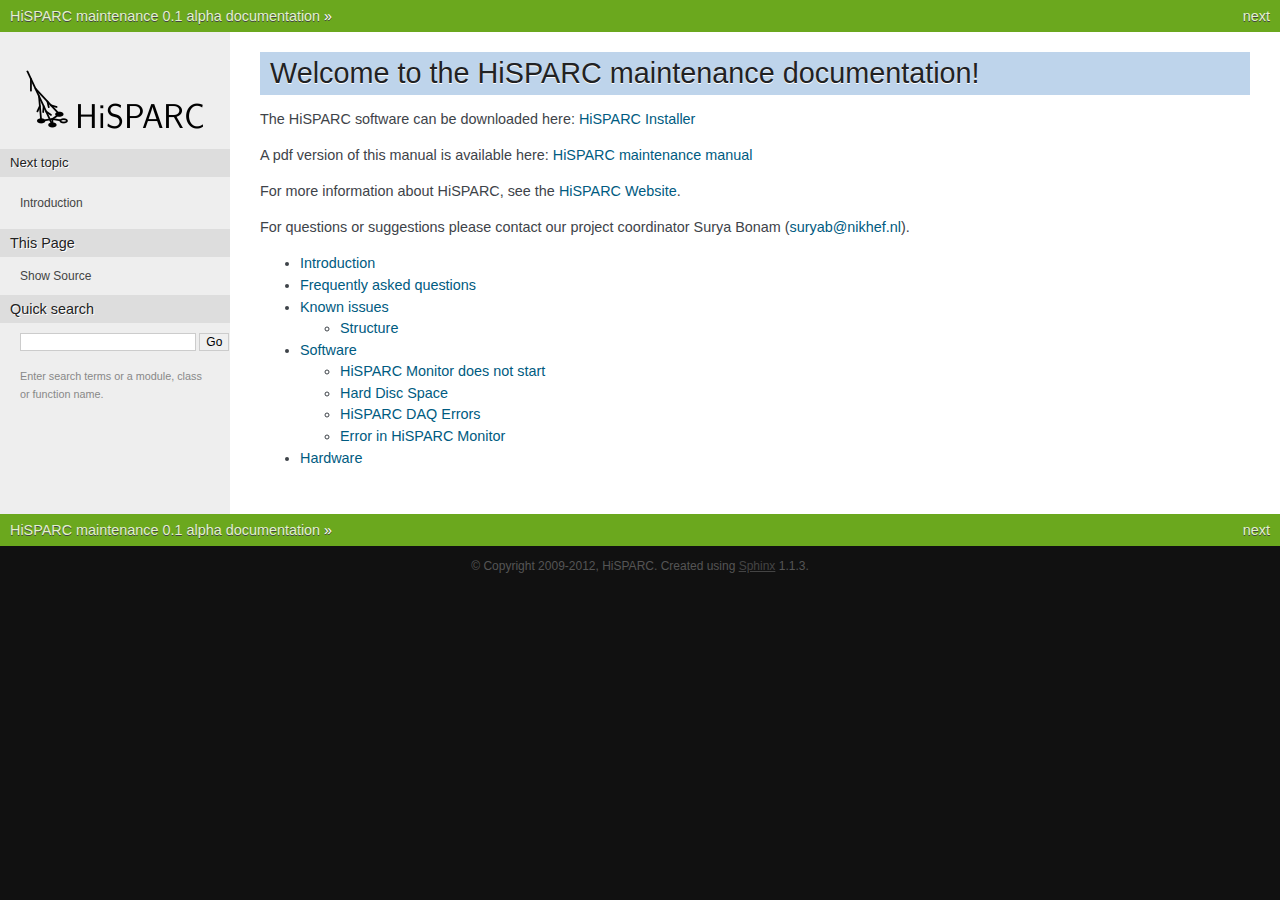
==== index.html @ 5962f06a "Add gh-pages build" ====
<!DOCTYPE html PUBLIC "-//W3C//DTD XHTML 1.0 Transitional//EN"
  "http://www.w3.org/TR/xhtml1/DTD/xhtml1-transitional.dtd">


<html xmlns="http://www.w3.org/1999/xhtml">
  <head>
    <meta http-equiv="Content-Type" content="text/html; charset=utf-8" />
    
    <title>Welcome to the HiSPARC maintenance documentation! &mdash; HiSPARC maintenance 0.1 alpha documentation</title>
    
    <link rel="stylesheet" href="_static/nature.css" type="text/css" />
    <link rel="stylesheet" href="_static/pygments.css" type="text/css" />
    
    <script type="text/javascript">
      var DOCUMENTATION_OPTIONS = {
        URL_ROOT:    '',
        VERSION:     '0.1 alpha',
        COLLAPSE_INDEX: false,
        FILE_SUFFIX: '.html',
        HAS_SOURCE:  true
      };
    </script>
    <script type="text/javascript" src="_static/jquery.js"></script>
    <script type="text/javascript" src="_static/underscore.js"></script>
    <script type="text/javascript" src="_static/doctools.js"></script>
    <link rel="shortcut icon" href="_static/favicon.ico"/>
    <link rel="top" title="HiSPARC maintenance 0.1 alpha documentation" href="#" />
    <link rel="next" title="Introduction" href="introduction.html" /> 
  </head>
  <body>
    <div class="related">
      <h3>Navigation</h3>
      <ul>
        <li class="right" style="margin-right: 10px">
          <a href="introduction.html" title="Introduction"
             accesskey="N">next</a></li>
        <li><a href="#">HiSPARC maintenance 0.1 alpha documentation</a> &raquo;</li> 
      </ul>
    </div>  

    <div class="document">
      <div class="documentwrapper">
        <div class="bodywrapper">
          <div class="body">
            
  <div class="section" id="welcome-to-the-hisparc-maintenance-documentation">
<h1>Welcome to the HiSPARC maintenance documentation!<a class="headerlink" href="#welcome-to-the-hisparc-maintenance-documentation" title="Permalink to this headline">¶</a></h1>
<p>The HiSPARC software can be downloaded here: <a class="reference external" href="http://www.hisparc.nl/downloads/software/">HiSPARC Installer</a></p>
<p>A pdf version of this manual is available here: <a class="reference external" href="latex/HiSPARCmaintenance.pdf">HiSPARC maintenance manual</a></p>
<p>For more information about HiSPARC, see the <a class="reference external" href="http://www.hisparc.nl/">HiSPARC Website</a>.</p>
<p>For questions or suggestions please contact our project coordinator
Surya Bonam (<a class="reference external" href="mailto:suryab&#37;&#52;&#48;nikhef&#46;nl">suryab<span>&#64;</span>nikhef<span>&#46;</span>nl</a>).</p>
<div class="toctree-wrapper compound">
<ul>
<li class="toctree-l1"><a class="reference internal" href="introduction.html">Introduction</a></li>
<li class="toctree-l1"><a class="reference internal" href="faq.html">Frequently asked questions</a></li>
<li class="toctree-l1"><a class="reference internal" href="known-issues.html">Known issues</a><ul>
<li class="toctree-l2"><a class="reference internal" href="known-issues.html#structure">Structure</a></li>
</ul>
</li>
<li class="toctree-l1"><a class="reference internal" href="known-issues.html#software">Software</a><ul>
<li class="toctree-l2"><a class="reference internal" href="known-issues.html#hisparc-monitor-does-not-start">HiSPARC Monitor does not start</a></li>
<li class="toctree-l2"><a class="reference internal" href="known-issues.html#hard-disc-space">Hard Disc Space</a></li>
<li class="toctree-l2"><a class="reference internal" href="known-issues.html#hisparc-daq-errors">HiSPARC DAQ Errors</a></li>
<li class="toctree-l2"><a class="reference internal" href="known-issues.html#error-in-hisparc-monitor">Error in HiSPARC Monitor</a></li>
</ul>
</li>
<li class="toctree-l1"><a class="reference internal" href="known-issues.html#hardware">Hardware</a></li>
</ul>
</div>
</div>


          </div>
        </div>
      </div>
      <div class="sphinxsidebar">
        <div class="sphinxsidebarwrapper">
            <p class="logo"><a href="#">
              <img class="logo" src="_static/header.png" alt="Logo"/>
            </a></p>
  <h4>Next topic</h4>
  <p class="topless"><a href="introduction.html"
                        title="next chapter">Introduction</a></p>
  <h3>This Page</h3>
  <ul class="this-page-menu">
    <li><a href="_sources/index.txt"
           rel="nofollow">Show Source</a></li>
  </ul>
<div id="searchbox" style="display: none">
  <h3>Quick search</h3>
    <form class="search" action="search.html" method="get">
      <input type="text" name="q" />
      <input type="submit" value="Go" />
      <input type="hidden" name="check_keywords" value="yes" />
      <input type="hidden" name="area" value="default" />
    </form>
    <p class="searchtip" style="font-size: 90%">
    Enter search terms or a module, class or function name.
    </p>
</div>
<script type="text/javascript">$('#searchbox').show(0);</script>
        </div>
      </div>
      <div class="clearer"></div>
    </div>
    <div class="related">
      <h3>Navigation</h3>
      <ul>
        <li class="right" style="margin-right: 10px">
          <a href="introduction.html" title="Introduction"
             >next</a></li>
        <li><a href="#">HiSPARC maintenance 0.1 alpha documentation</a> &raquo;</li> 
      </ul>
    </div>
    <div class="footer">
        &copy; Copyright 2009-2012, HiSPARC.
      Created using <a href="http://sphinx.pocoo.org/">Sphinx</a> 1.1.3.
    </div>
  </body>
</html>
---- _static/nature.css ----
/*
 * nature.css_t
 * ~~~~~~~~~~~~
 *
 * Sphinx stylesheet -- nature theme.
 *
 * :copyright: Copyright 2007-2011 by the Sphinx team, see AUTHORS.
 * :license: BSD, see LICENSE for details.
 *
 */
 
@import url("basic.css");
 
/* -- page layout ----------------------------------------------------------- */
 
body {
    font-family: Arial, sans-serif;
    font-size: 100%;
    background-color: #111;
    color: #555;
    margin: 0;
    padding: 0;
}

div.documentwrapper {
    float: left;
    width: 100%;
}

div.bodywrapper {
    margin: 0 0 0 230px;
}

hr {
    border: 1px solid #B1B4B6;
}
 
div.document {
    background-color: #eee;
}
 
div.body {
    background-color: #ffffff;
    color: #3E4349;
    padding: 0 30px 30px 30px;
    font-size: 0.9em;
}
 
div.footer {
    color: #555;
    width: 100%;
    padding: 13px 0;
    text-align: center;
    font-size: 75%;
}
 
div.footer a {
    color: #444;
    text-decoration: underline;
}
 
div.related {
    background-color: #6BA81E;
    line-height: 32px;
    color: #fff;
    text-shadow: 0px 1px 0 #444;
    font-size: 0.9em;
}
 
div.related a {
    color: #E2F3CC;
}
 
div.sphinxsidebar {
    font-size: 0.75em;
    line-height: 1.5em;
}

div.sphinxsidebarwrapper{
    padding: 20px 0;
}
 
div.sphinxsidebar h3,
div.sphinxsidebar h4 {
    font-family: Arial, sans-serif;
    color: #222;
    font-size: 1.2em;
    font-weight: normal;
    margin: 0;
    padding: 5px 10px;
    background-color: #ddd;
    text-shadow: 1px 1px 0 white
}

div.sphinxsidebar h4{
    font-size: 1.1em;
}
 
div.sphinxsidebar h3 a {
    color: #444;
}
 
 
div.sphinxsidebar p {
    color: #888;
    padding: 5px 20px;
}
 
div.sphinxsidebar p.topless {
}
 
div.sphinxsidebar ul {
    margin: 10px 20px;
    padding: 0;
    color: #000;
}
 
div.sphinxsidebar a {
    color: #444;
}
 
div.sphinxsidebar input {
    border: 1px solid #ccc;
    font-family: sans-serif;
    font-size: 1em;
}

div.sphinxsidebar input[type=text]{
    margin-left: 20px;
}
 
/* -- body styles ----------------------------------------------------------- */
 
a {
    color: #005B81;
    text-decoration: none;
}
 
a:hover {
    color: #E32E00;
    text-decoration: underline;
}
 
div.body h1,
div.body h2,
div.body h3,
div.body h4,
div.body h5,
div.body h6 {
    font-family: Arial, sans-serif;
    background-color: #BED4EB;
    font-weight: normal;
    color: #212224;
    margin: 30px 0px 10px 0px;
    padding: 5px 0 5px 10px;
    text-shadow: 0px 1px 0 white
}
 
div.body h1 { border-top: 20px solid white; margin-top: 0; font-size: 200%; }
div.body h2 { font-size: 150%; background-color: #C8D5E3; }
div.body h3 { font-size: 120%; background-color: #D8DEE3; }
div.body h4 { font-size: 110%; background-color: #D8DEE3; }
div.body h5 { font-size: 100%; background-color: #D8DEE3; }
div.body h6 { font-size: 100%; background-color: #D8DEE3; }
 
a.headerlink {
    color: #c60f0f;
    font-size: 0.8em;
    padding: 0 4px 0 4px;
    text-decoration: none;
}
 
a.headerlink:hover {
    background-color: #c60f0f;
    color: white;
}
 
div.body p, div.body dd, div.body li {
    line-height: 1.5em;
}
 
div.admonition p.admonition-title + p {
    display: inline;
}

div.highlight{
    background-color: white;
}

div.note {
    background-color: #eee;
    border: 1px solid #ccc;
}
 
div.seealso {
    background-color: #ffc;
    border: 1px solid #ff6;
}
 
div.topic {
    background-color: #eee;
}
 
div.warning {
    background-color: #ffe4e4;
    border: 1px solid #f66;
}
 
p.admonition-title {
    display: inline;
}
 
p.admonition-title:after {
    content: ":";
}
 
pre {
    padding: 10px;
    background-color: White;
    color: #222;
    line-height: 1.2em;
    border: 1px solid #C6C9CB;
    font-size: 1.1em;
    margin: 1.5em 0 1.5em 0;
    -webkit-box-shadow: 1px 1px 1px #d8d8d8;
    -moz-box-shadow: 1px 1px 1px #d8d8d8;
}
 
tt {
    background-color: #ecf0f3;
    color: #222;
    /* padding: 1px 2px; */
    font-size: 1.1em;
    font-family: monospace;
}

.viewcode-back {
    font-family: Arial, sans-serif;
}

div.viewcode-block:target {
    background-color: #f4debf;
    border-top: 1px solid #ac9;
    border-bottom: 1px solid #ac9;
}
---- _static/pygments.css ----
.highlight .hll { background-color: #ffffcc }
.highlight  { background: #eeffcc; }
.highlight .c { color: #408090; font-style: italic } /* Comment */
.highlight .err { border: 1px solid #FF0000 } /* Error */
.highlight .k { color: #007020; font-weight: bold } /* Keyword */
.highlight .o { color: #666666 } /* Operator */
.highlight .cm { color: #408090; font-style: italic } /* Comment.Multiline */
.highlight .cp { color: #007020 } /* Comment.Preproc */
.highlight .c1 { color: #408090; font-style: italic } /* Comment.Single */
.highlight .cs { color: #408090; background-color: #fff0f0 } /* Comment.Special */
.highlight .gd { color: #A00000 } /* Generic.Deleted */
.highlight .ge { font-style: italic } /* Generic.Emph */
.highlight .gr { color: #FF0000 } /* Generic.Error */
.highlight .gh { color: #000080; font-weight: bold } /* Generic.Heading */
.highlight .gi { color: #00A000 } /* Generic.Inserted */
.highlight .go { color: #303030 } /* Generic.Output */
.highlight .gp { color: #c65d09; font-weight: bold } /* Generic.Prompt */
.highlight .gs { font-weight: bold } /* Generic.Strong */
.highlight .gu { color: #800080; font-weight: bold } /* Generic.Subheading */
.highlight .gt { color: #0040D0 } /* Generic.Traceback */
.highlight .kc { color: #007020; font-weight: bold } /* Keyword.Constant */
.highlight .kd { color: #007020; font-weight: bold } /* Keyword.Declaration */
.highlight .kn { color: #007020; font-weight: bold } /* Keyword.Namespace */
.highlight .kp { color: #007020 } /* Keyword.Pseudo */
.highlight .kr { color: #007020; font-weight: bold } /* Keyword.Reserved */
.highlight .kt { color: #902000 } /* Keyword.Type */
.highlight .m { color: #208050 } /* Literal.Number */
.highlight .s { color: #4070a0 } /* Literal.String */
.highlight .na { color: #4070a0 } /* Name.Attribute */
.highlight .nb { color: #007020 } /* Name.Builtin */
.highlight .nc { color: #0e84b5; font-weight: bold } /* Name.Class */
.highlight .no { color: #60add5 } /* Name.Constant */
.highlight .nd { color: #555555; font-weight: bold } /* Name.Decorator */
.highlight .ni { color: #d55537; font-weight: bold } /* Name.Entity */
.highlight .ne { color: #007020 } /* Name.Exception */
.highlight .nf { color: #06287e } /* Name.Function */
.highlight .nl { color: #002070; font-weight: bold } /* Name.Label */
.highlight .nn { color: #0e84b5; font-weight: bold } /* Name.Namespace */
.highlight .nt { color: #062873; font-weight: bold } /* Name.Tag */
.highlight .nv { color: #bb60d5 } /* Name.Variable */
.highlight .ow { color: #007020; font-weight: bold } /* Operator.Word */
.highlight .w { color: #bbbbbb } /* Text.Whitespace */
.highlight .mf { color: #208050 } /* Literal.Number.Float */
.highlight .mh { color: #208050 } /* Literal.Number.Hex */
.highlight .mi { color: #208050 } /* Literal.Number.Integer */
.highlight .mo { color: #208050 } /* Literal.Number.Oct */
.highlight .sb { color: #4070a0 } /* Literal.String.Backtick */
.highlight .sc { color: #4070a0 } /* Literal.String.Char */
.highlight .sd { color: #4070a0; font-style: italic } /* Literal.String.Doc */
.highlight .s2 { color: #4070a0 } /* Literal.String.Double */
.highlight .se { color: #4070a0; font-weight: bold } /* Literal.String.Escape */
.highlight .sh { color: #4070a0 } /* Literal.String.Heredoc */
.highlight .si { color: #70a0d0; font-style: italic } /* Literal.String.Interpol */
.highlight .sx { color: #c65d09 } /* Literal.String.Other */
.highlight .sr { color: #235388 } /* Literal.String.Regex */
.highlight .s1 { color: #4070a0 } /* Literal.String.Single */
.highlight .ss { color: #517918 } /* Literal.String.Symbol */
.highlight .bp { color: #007020 } /* Name.Builtin.Pseudo */
.highlight .vc { color: #bb60d5 } /* Name.Variable.Class */
.highlight .vg { color: #bb60d5 } /* Name.Variable.Global */
.highlight .vi { color: #bb60d5 } /* Name.Variable.Instance */
.highlight .il { color: #208050 } /* Literal.Number.Integer.Long */
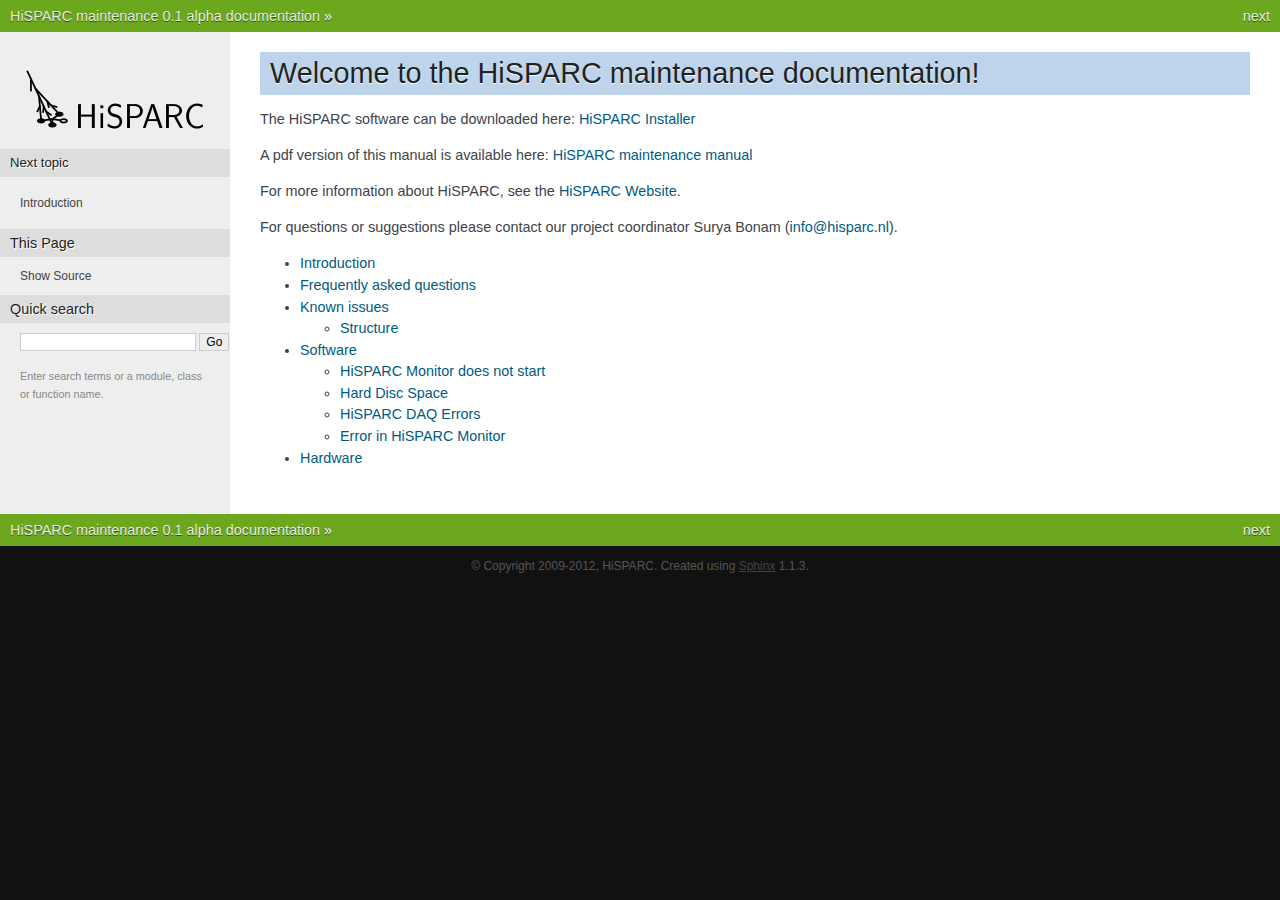
==== commit 9caed084: "Generated gh-pages for commit afce60c Author: Arne de Laat <adelaat@nikhef.nl>" ====
--- a/index.html
+++ b/index.html
@@ -47,10 +47,10 @@
   <div class="section" id="welcome-to-the-hisparc-maintenance-documentation">
 <h1>Welcome to the HiSPARC maintenance documentation!<a class="headerlink" href="#welcome-to-the-hisparc-maintenance-documentation" title="Permalink to this headline">¶</a></h1>
 <p>The HiSPARC software can be downloaded here: <a class="reference external" href="http://www.hisparc.nl/downloads/software/">HiSPARC Installer</a></p>
-<p>A pdf version of this manual is available here: <a class="reference external" href="latex/HiSPARCmaintenance.pdf">HiSPARC maintenance manual</a></p>
+<p>A pdf version of this manual is available here: <a class="reference external" href="../latex/HiSPARCmaintenance.pdf">HiSPARC maintenance manual</a></p>
 <p>For more information about HiSPARC, see the <a class="reference external" href="http://www.hisparc.nl/">HiSPARC Website</a>.</p>
 <p>For questions or suggestions please contact our project coordinator
-Surya Bonam (<a class="reference external" href="mailto:suryab&#37;&#52;&#48;nikhef&#46;nl">suryab<span>&#64;</span>nikhef<span>&#46;</span>nl</a>).</p>
+Surya Bonam (<a class="reference external" href="mailto:info&#37;&#52;&#48;hisparc&#46;nl">info<span>&#64;</span>hisparc<span>&#46;</span>nl</a>).</p>
 <div class="toctree-wrapper compound">
 <ul>
 <li class="toctree-l1"><a class="reference internal" href="introduction.html">Introduction</a></li>
@@ -119,4 +119,4 @@
       Created using <a href="http://sphinx.pocoo.org/">Sphinx</a> 1.1.3.
     </div>
   </body>
-</html>
+</html>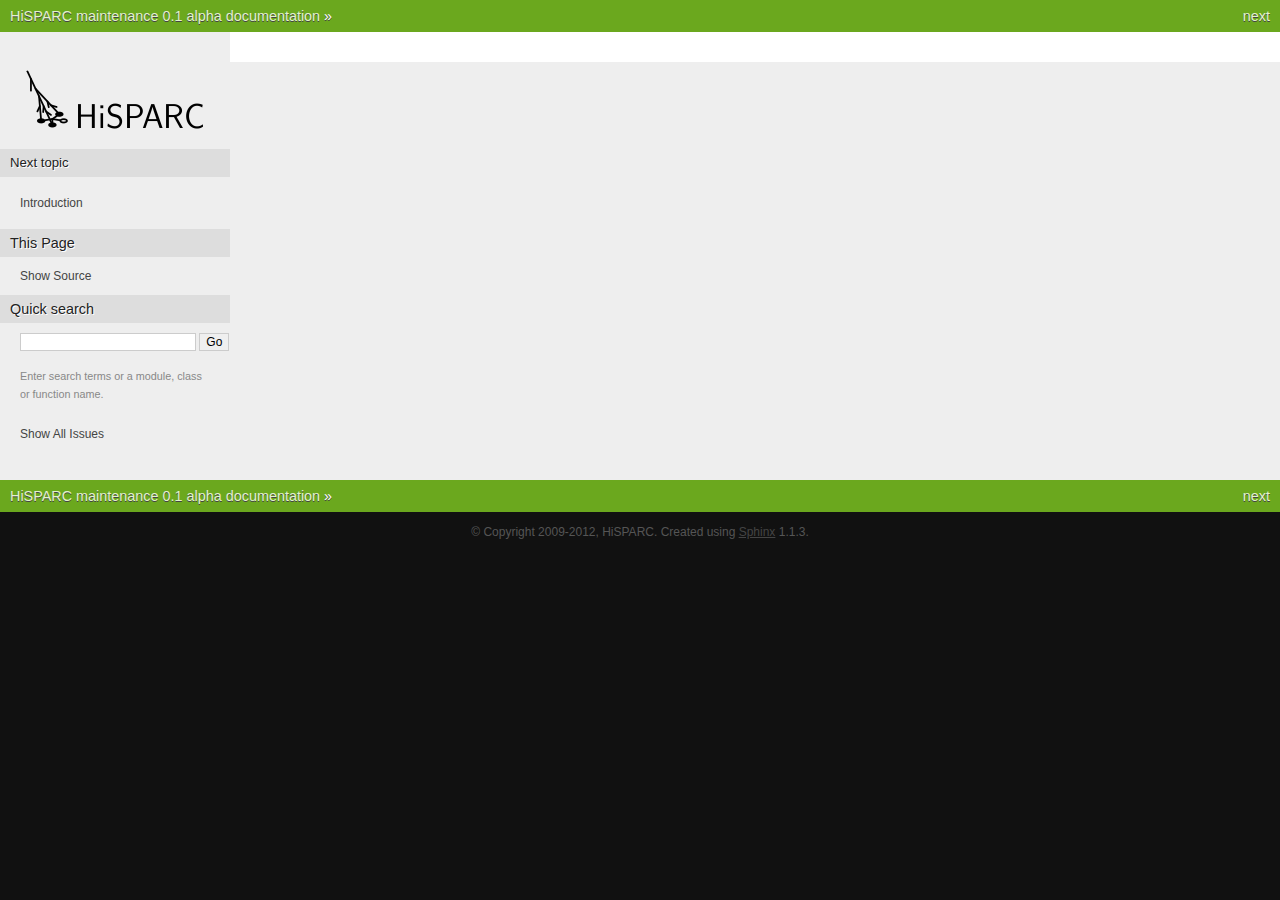
==== commit fbea894d: "Generated gh-pages for commit 94f8333 Author: Arne de Laat <adelaat@nikhef.nl>" ====
--- a/index.html
+++ b/index.html
@@ -24,6 +24,7 @@
     <script type="text/javascript" src="_static/jquery.js"></script>
     <script type="text/javascript" src="_static/underscore.js"></script>
     <script type="text/javascript" src="_static/doctools.js"></script>
+    <script type="text/javascript" src="_static/nagios_filter.js"></script>
     <link rel="shortcut icon" href="_static/favicon.ico"/>
     <link rel="top" title="HiSPARC maintenance 0.1 alpha documentation" href="#" />
     <link rel="next" title="Introduction" href="introduction.html" /> 
@@ -64,6 +65,7 @@
 <li class="toctree-l2"><a class="reference internal" href="known-issues.html#hard-disc-space">Hard Disc Space</a></li>
 <li class="toctree-l2"><a class="reference internal" href="known-issues.html#hisparc-daq-errors">HiSPARC DAQ Errors</a></li>
 <li class="toctree-l2"><a class="reference internal" href="known-issues.html#error-in-hisparc-monitor">Error in HiSPARC Monitor</a></li>
+<li class="toctree-l2"><a class="reference internal" href="known-issues.html#gps">GPS</a></li>
 </ul>
 </li>
 <li class="toctree-l1"><a class="reference internal" href="known-issues.html#hardware">Hardware</a></li>
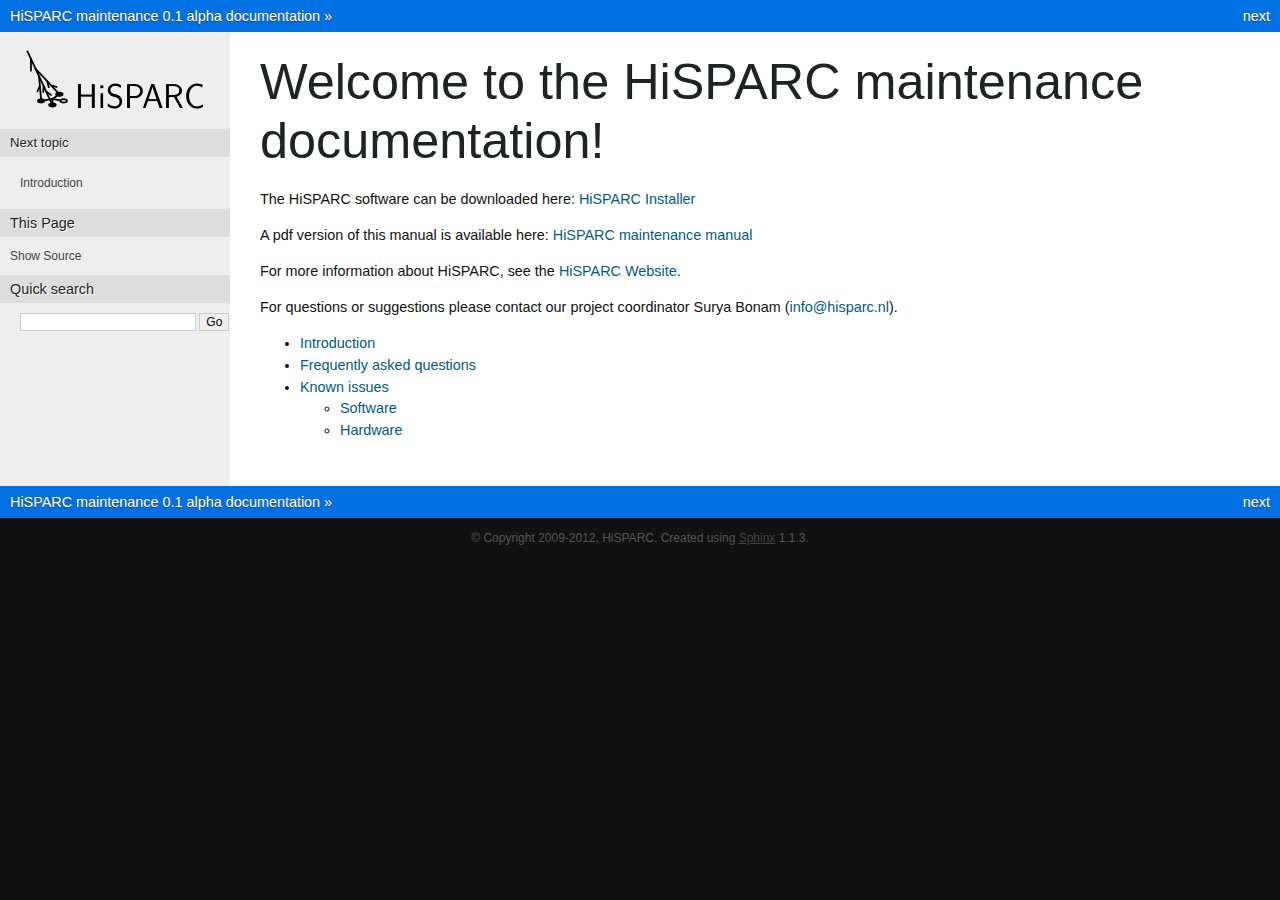
==== commit 3acc10ff: "Generated gh-pages for commit b21eecf Author: Arne de Laat <adelaat@nikhef.nl>" ====
--- a/index.html
+++ b/index.html
@@ -11,6 +11,7 @@
     
     <link rel="stylesheet" href="_static/nature.css" type="text/css" />
     <link rel="stylesheet" href="_static/pygments.css" type="text/css" />
+    <link rel="stylesheet" href="_static/hisparc_style.css" type="text/css" />
     
     <script type="text/javascript">
       var DOCUMENTATION_OPTIONS = {
@@ -57,18 +58,10 @@
 <li class="toctree-l1"><a class="reference internal" href="introduction.html">Introduction</a></li>
 <li class="toctree-l1"><a class="reference internal" href="faq.html">Frequently asked questions</a></li>
 <li class="toctree-l1"><a class="reference internal" href="known-issues.html">Known issues</a><ul>
-<li class="toctree-l2"><a class="reference internal" href="known-issues.html#structure">Structure</a></li>
+<li class="toctree-l2"><a class="reference internal" href="known-issues.html#software">Software</a></li>
+<li class="toctree-l2"><a class="reference internal" href="known-issues.html#hardware">Hardware</a></li>
 </ul>
 </li>
-<li class="toctree-l1"><a class="reference internal" href="known-issues.html#software">Software</a><ul>
-<li class="toctree-l2"><a class="reference internal" href="known-issues.html#hisparc-monitor-does-not-start">HiSPARC Monitor does not start</a></li>
-<li class="toctree-l2"><a class="reference internal" href="known-issues.html#hard-disc-space">Hard Disc Space</a></li>
-<li class="toctree-l2"><a class="reference internal" href="known-issues.html#hisparc-daq-errors">HiSPARC DAQ Errors</a></li>
-<li class="toctree-l2"><a class="reference internal" href="known-issues.html#error-in-hisparc-monitor">Error in HiSPARC Monitor</a></li>
-<li class="toctree-l2"><a class="reference internal" href="known-issues.html#gps">GPS</a></li>
-</ul>
-</li>
-<li class="toctree-l1"><a class="reference internal" href="known-issues.html#hardware">Hardware</a></li>
 </ul>
 </div>
 </div>
--- a/_static/hisparc_style.css
+++ b/_static/hisparc_style.css
@@ -0,0 +1,46 @@
+div.sphinxsidebar ul {
+    margin: 10px 10px;}
+
+div.sphinxsidebarwrapper {
+    padding: 0px 0px 10px 0px;}
+
+p.searchtip {
+    display: none;}
+
+div.body {
+    color: #111;}
+
+div.body h1,
+div.body h2,
+div.body h3,
+div.body h4,
+div.body h5,
+div.body h6 {
+    background: none;
+    padding-top: 0;
+    padding-left: 0;}
+
+div.body h1 {
+    border-top: none;
+    padding-top: 20px;
+    font-size: 350%;}
+
+div.body h2 {
+    font-size: 250%;
+    border-top: 1px solid black;
+    padding-top: 15px;}
+
+div.body h3 {
+    font-size: 200%;}
+
+div.body h4 {
+    font-size: 150%;
+    margin-top: 20px;
+    padding-left: 3px;}
+
+
+div.related {
+    background-color: #0071E2;}
+
+div.related a {
+    color: #fff;}
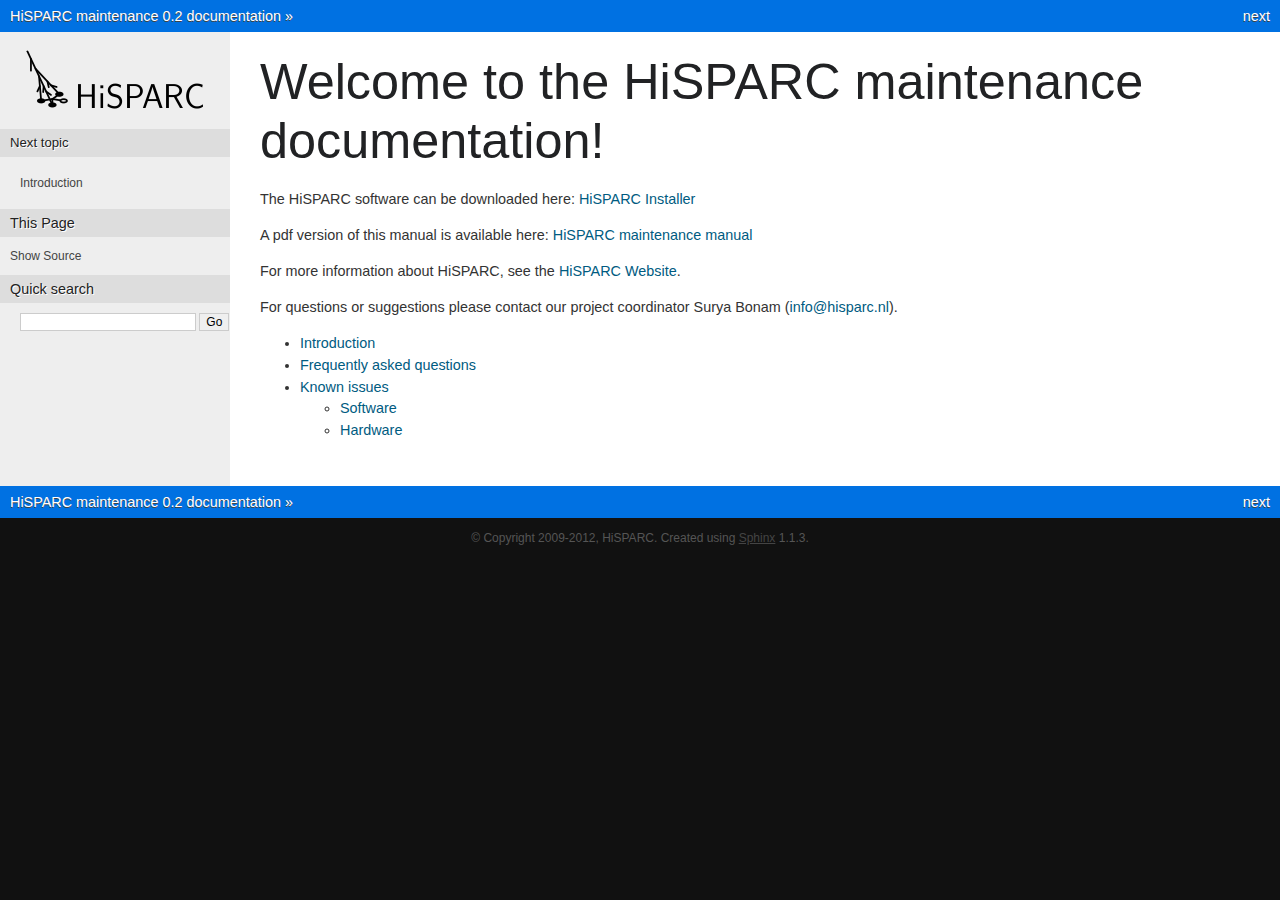
==== commit 086026e1: "Generated gh-pages for commit 679546a Author: Arne de Laat <adelaat@nikhef.nl>" ====
--- a/index.html
+++ b/index.html
@@ -7,7 +7,7 @@
   <head>
     <meta http-equiv="Content-Type" content="text/html; charset=utf-8" />
     
-    <title>Welcome to the HiSPARC maintenance documentation! &mdash; HiSPARC maintenance 0.1 alpha documentation</title>
+    <title>Welcome to the HiSPARC maintenance documentation! &mdash; HiSPARC maintenance 0.2 documentation</title>
     
     <link rel="stylesheet" href="_static/nature.css" type="text/css" />
     <link rel="stylesheet" href="_static/pygments.css" type="text/css" />
@@ -16,7 +16,7 @@
     <script type="text/javascript">
       var DOCUMENTATION_OPTIONS = {
         URL_ROOT:    '',
-        VERSION:     '0.1 alpha',
+        VERSION:     '0.2',
         COLLAPSE_INDEX: false,
         FILE_SUFFIX: '.html',
         HAS_SOURCE:  true
@@ -27,7 +27,7 @@
     <script type="text/javascript" src="_static/doctools.js"></script>
     <script type="text/javascript" src="_static/nagios_filter.js"></script>
     <link rel="shortcut icon" href="_static/favicon.ico"/>
-    <link rel="top" title="HiSPARC maintenance 0.1 alpha documentation" href="#" />
+    <link rel="top" title="HiSPARC maintenance 0.2 documentation" href="#" />
     <link rel="next" title="Introduction" href="introduction.html" /> 
   </head>
   <body>
@@ -37,7 +37,7 @@
         <li class="right" style="margin-right: 10px">
           <a href="introduction.html" title="Introduction"
              accesskey="N">next</a></li>
-        <li><a href="#">HiSPARC maintenance 0.1 alpha documentation</a> &raquo;</li> 
+        <li><a href="#">HiSPARC maintenance 0.2 documentation</a> &raquo;</li> 
       </ul>
     </div>  
 
@@ -49,7 +49,7 @@
   <div class="section" id="welcome-to-the-hisparc-maintenance-documentation">
 <h1>Welcome to the HiSPARC maintenance documentation!<a class="headerlink" href="#welcome-to-the-hisparc-maintenance-documentation" title="Permalink to this headline">¶</a></h1>
 <p>The HiSPARC software can be downloaded here: <a class="reference external" href="http://www.hisparc.nl/downloads/software/">HiSPARC Installer</a></p>
-<p>A pdf version of this manual is available here: <a class="reference external" href="../latex/HiSPARCmaintenance.pdf">HiSPARC maintenance manual</a></p>
+<p>A pdf version of this manual is available here: <a class="reference external" href="./latex/HiSPARCmaintenance.pdf">HiSPARC maintenance manual</a></p>
 <p>For more information about HiSPARC, see the <a class="reference external" href="http://www.hisparc.nl/">HiSPARC Website</a>.</p>
 <p>For questions or suggestions please contact our project coordinator
 Surya Bonam (<a class="reference external" href="mailto:info&#37;&#52;&#48;hisparc&#46;nl">info<span>&#64;</span>hisparc<span>&#46;</span>nl</a>).</p>
@@ -106,7 +106,7 @@
         <li class="right" style="margin-right: 10px">
           <a href="introduction.html" title="Introduction"
              >next</a></li>
-        <li><a href="#">HiSPARC maintenance 0.1 alpha documentation</a> &raquo;</li> 
+        <li><a href="#">HiSPARC maintenance 0.2 documentation</a> &raquo;</li> 
       </ul>
     </div>
     <div class="footer">
--- a/_static/hisparc_style.css
+++ b/_static/hisparc_style.css
@@ -8,7 +8,7 @@
     display: none;}
 
 div.body {
-    color: #111;}
+    color: #333;}
 
 div.body h1,
 div.body h2,
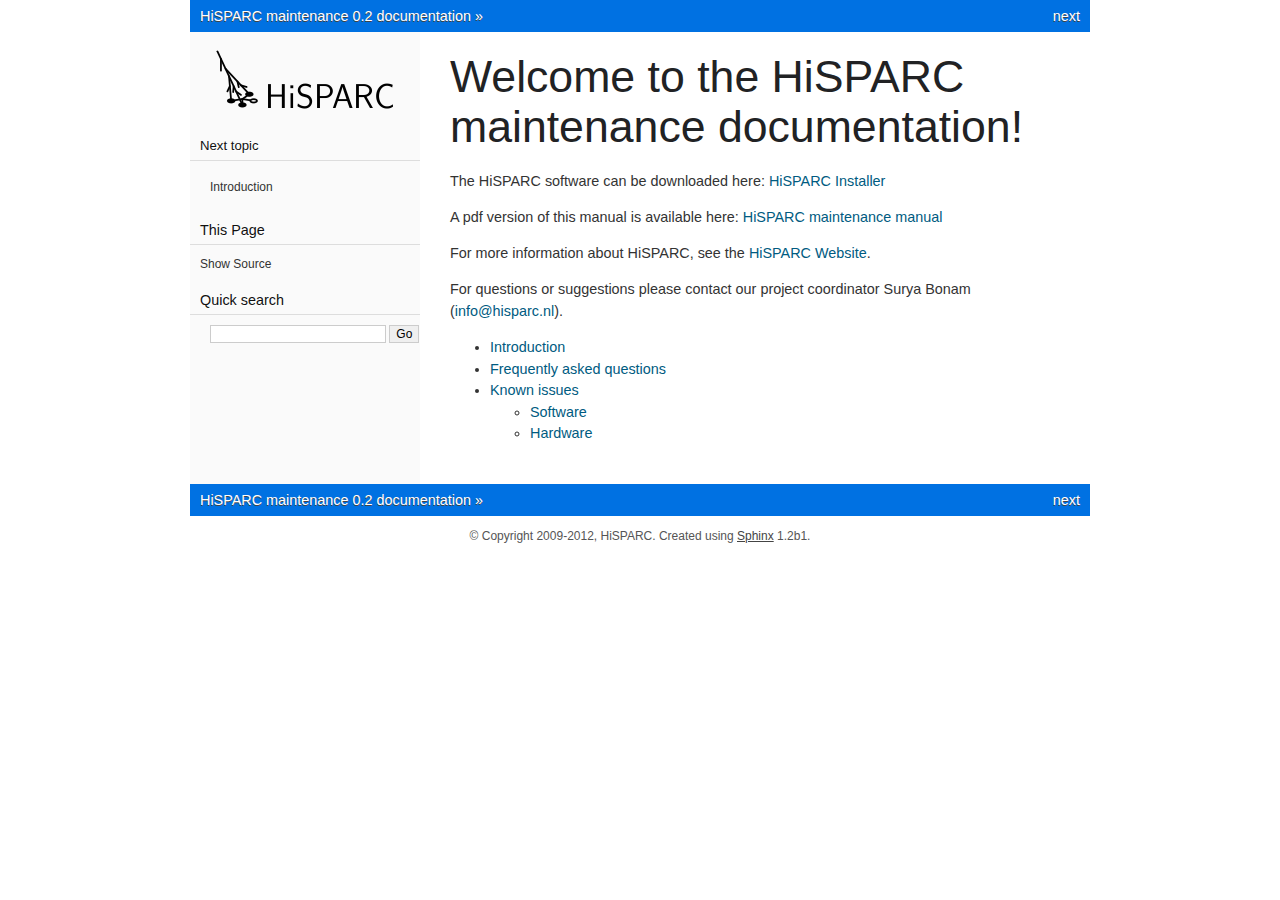
==== commit 286cab2e: "Generated gh-pages for commit c16b0e4 Author: Arne de Laat <adelaat@nikhef.nl>" ====
--- a/index.html
+++ b/index.html
@@ -1,4 +1,3 @@
-
 <!DOCTYPE html PUBLIC "-//W3C//DTD XHTML 1.0 Transitional//EN"
   "http://www.w3.org/TR/xhtml1/DTD/xhtml1-transitional.dtd">
 
@@ -15,7 +14,7 @@
     
     <script type="text/javascript">
       var DOCUMENTATION_OPTIONS = {
-        URL_ROOT:    '',
+        URL_ROOT:    './',
         VERSION:     '0.2',
         COLLAPSE_INDEX: false,
         FILE_SUFFIX: '.html',
@@ -111,7 +110,7 @@
     </div>
     <div class="footer">
         &copy; Copyright 2009-2012, HiSPARC.
-      Created using <a href="http://sphinx.pocoo.org/">Sphinx</a> 1.1.3.
+      Created using <a href="http://sphinx-doc.org/">Sphinx</a> 1.2b1.
     </div>
   </body>
 </html>--- a/_static/nature.css
+++ b/_static/nature.css
@@ -4,7 +4,7 @@
  *
  * Sphinx stylesheet -- nature theme.
  *
- * :copyright: Copyright 2007-2011 by the Sphinx team, see AUTHORS.
+ * :copyright: Copyright 2007-2013 by the Sphinx team, see AUTHORS.
  * :license: BSD, see LICENSE for details.
  *
  */
--- a/_static/pygments.css
+++ b/_static/pygments.css
@@ -13,11 +13,11 @@
 .highlight .gr { color: #FF0000 } /* Generic.Error */
 .highlight .gh { color: #000080; font-weight: bold } /* Generic.Heading */
 .highlight .gi { color: #00A000 } /* Generic.Inserted */
-.highlight .go { color: #303030 } /* Generic.Output */
+.highlight .go { color: #333333 } /* Generic.Output */
 .highlight .gp { color: #c65d09; font-weight: bold } /* Generic.Prompt */
 .highlight .gs { font-weight: bold } /* Generic.Strong */
 .highlight .gu { color: #800080; font-weight: bold } /* Generic.Subheading */
-.highlight .gt { color: #0040D0 } /* Generic.Traceback */
+.highlight .gt { color: #0044DD } /* Generic.Traceback */
 .highlight .kc { color: #007020; font-weight: bold } /* Keyword.Constant */
 .highlight .kd { color: #007020; font-weight: bold } /* Keyword.Declaration */
 .highlight .kn { color: #007020; font-weight: bold } /* Keyword.Namespace */
--- a/_static/hisparc_style.css
+++ b/_static/hisparc_style.css
@@ -1,13 +1,38 @@
+body {
+    background: #fff;
+    max-width: 900px;
+    margin: 0 auto;}
+
+div.document {
+    background-color: #fafafa;}
+
 div.sphinxsidebar ul {
     margin: 10px 10px;}
 
 div.sphinxsidebarwrapper {
     padding: 0px 0px 10px 0px;}
 
+div.sphinxsidebar h3,
+div.sphinxsidebar h4 {
+    color: #111;
+    background: none;
+    padding: 8px 10px 5px 10px;
+    border-bottom: 1px solid #ddd;}
+
+div.sphinxsidebar h3 a {
+    color: #111;}
+
+div.sphinxsidebar a {
+    color: #333;}
+
+div.sphinxsidebarwrapper ul {
+    margin-right: 5px;}
+
 p.searchtip {
     display: none;}
 
 div.body {
+    padding: 0 25px 25px 30px;
     color: #333;}
 
 div.body h1,
@@ -23,22 +48,21 @@
 div.body h1 {
     border-top: none;
     padding-top: 20px;
-    font-size: 350%;}
+    font-size: 310%;}
 
 div.body h2 {
-    font-size: 250%;
-    border-top: 1px solid black;
+    font-size: 240%;
     padding-top: 15px;}
 
 div.body h3 {
-    font-size: 200%;}
+    font-size: 190%;
+    border-bottom: 1px solid #BBB;}
 
 div.body h4 {
     font-size: 150%;
     margin-top: 20px;
     padding-left: 3px;}
 
-
 div.related {
     background-color: #0071E2;}
 
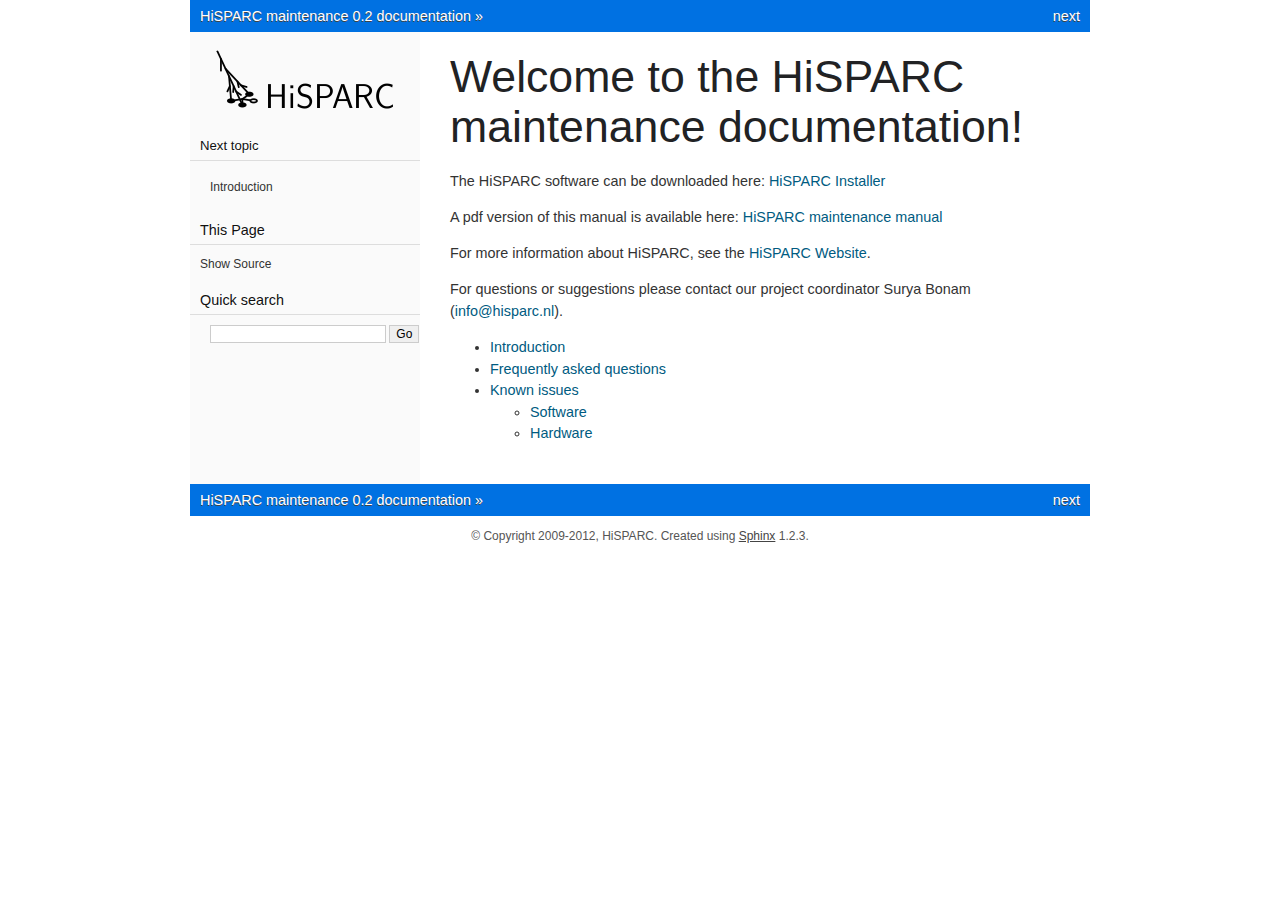
==== commit 63d02a4d: "Generated gh-pages for commit bc2bc9d Author: Arne de Laat <adelaat@nikhef.nl>" ====
--- a/index.html
+++ b/index.html
@@ -110,7 +110,7 @@
     </div>
     <div class="footer">
         &copy; Copyright 2009-2012, HiSPARC.
-      Created using <a href="http://sphinx-doc.org/">Sphinx</a> 1.2b1.
+      Created using <a href="http://sphinx-doc.org/">Sphinx</a> 1.2.3.
     </div>
   </body>
 </html>--- a/_static/nature.css
+++ b/_static/nature.css
@@ -4,7 +4,7 @@
  *
  * Sphinx stylesheet -- nature theme.
  *
- * :copyright: Copyright 2007-2013 by the Sphinx team, see AUTHORS.
+ * :copyright: Copyright 2007-2014 by the Sphinx team, see AUTHORS.
  * :license: BSD, see LICENSE for details.
  *
  */
